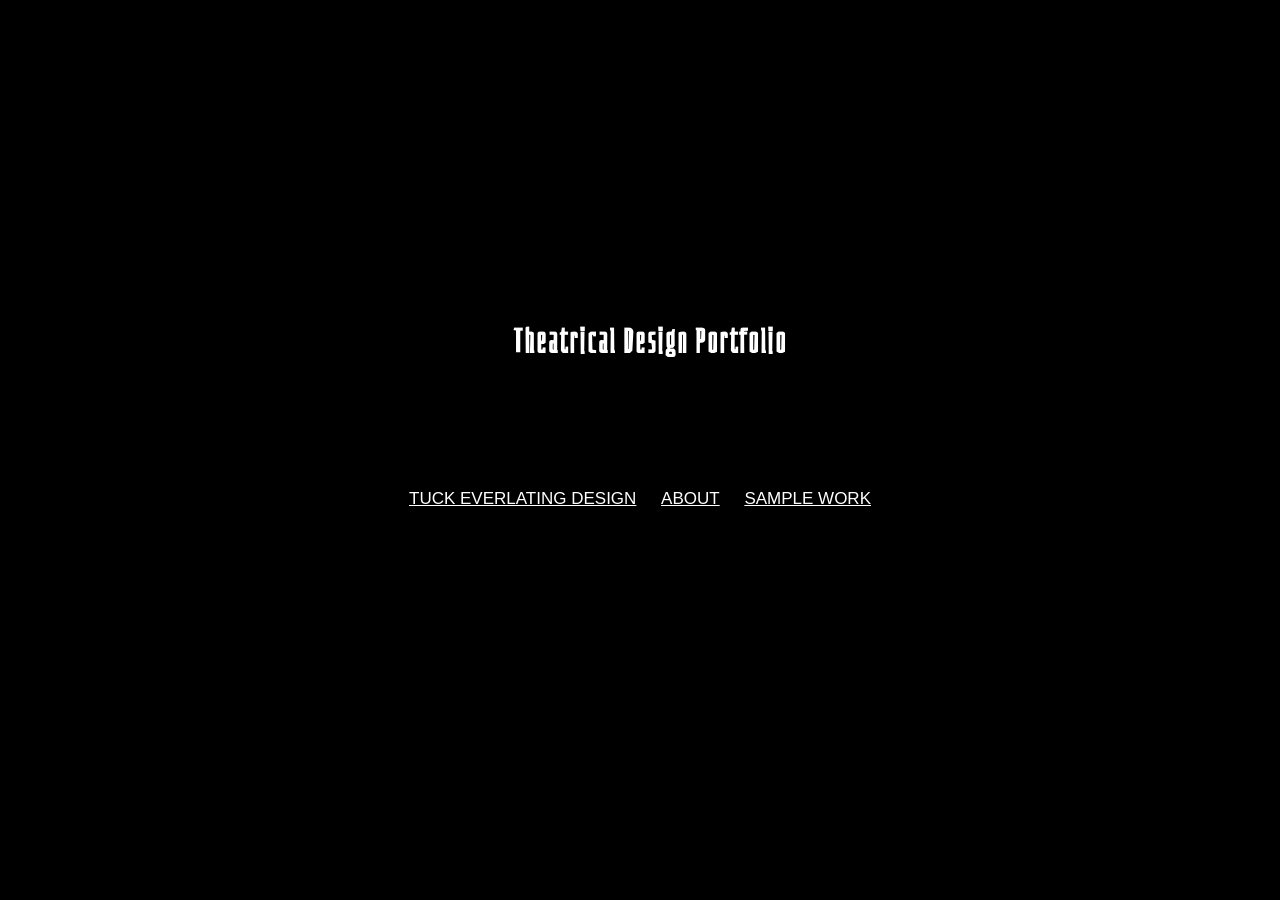
==== index.html @ c61c1c08 "Add files via upload" ====
<!DOCTYPE html>
<html lang="en">
<head>
    <meta charset="UTF-8">
    <meta name="viewport" content="width=device-width, initial-scale=1.0">
    <meta http-equiv="X-UA-Compatible" content="ie=edge">
    <title> HOME </title>
    <link rel="stylesheet" href="./style.css">
    <link rel="icon" href="./favicon.ico" type="image/x-icon">
    <style>
        body {
            background-color: #000;
            margin: 0;
            padding: 0;
            color: #fff;
            width: 100%;
            height: auto;
            text-align: center;
        }
        a{
           padding: 10px;
            color: #fff;
        }
        img{
            width: 100%;
        }
        
    </style>
    </head>
    <body>
        <div class="HOME">
            <h1 style="margin-top: 25%;">Theatrical Design Portfolio</h1>
           
        </div>
        <div style="margin-top: 10%;">
            <a href="tuckever.html">TUCK EVERLATING DESIGN</a> <a href="about.html">ABOUT</a>
            <a href="sample.html">SAMPLE WORK</a>
        </div>
        
        
    </body>
</html>
---- style.css ----
@import url('https://fonts.googleapis.com/css2?family=Lancelot&display=swap');
@import url('https://fonts.googleapis.com/css2?family=Corben&display=swap');
@import url('https://fonts.googleapis.com/css2?family=Jomhuria&display=swap');
@import url('https://fonts.googleapis.com/css2?family=Bahianita&display=swap');
@import url('https://fonts.googleapis.com/css2?family=Just+Me+Again+Down+Here&display=swap');



* {
  box-sizing: border-box;
}

body {
  margin: 0;
  font-family: Arial;
  font-size: 17px;
background-color: #000;
}
h1{
font-family: 'Bahianita', sans-serif;
    color: #fff;
    letter-spacing: 2px;
    margin-left: 20px;
}

P{

}
.navigator{
    text-align: center;
    margin: 8%;
    color: #fff;
    padding: 
}
.navigator a{
    color: #fff;
    padding: 18px;
}
#myVideo {
  position: fixed;
  right: 0;
  bottom: 0;
  min-width: 100%; 
  min-height: 100%;
}
.content {
  position: absolute;
  bottom: 20%;
  background: rgba(0, 0, 0, 0.03);
  color: #f1f1f1;
  width: 100%;
  padding: 10px;
    text-align: center;
}
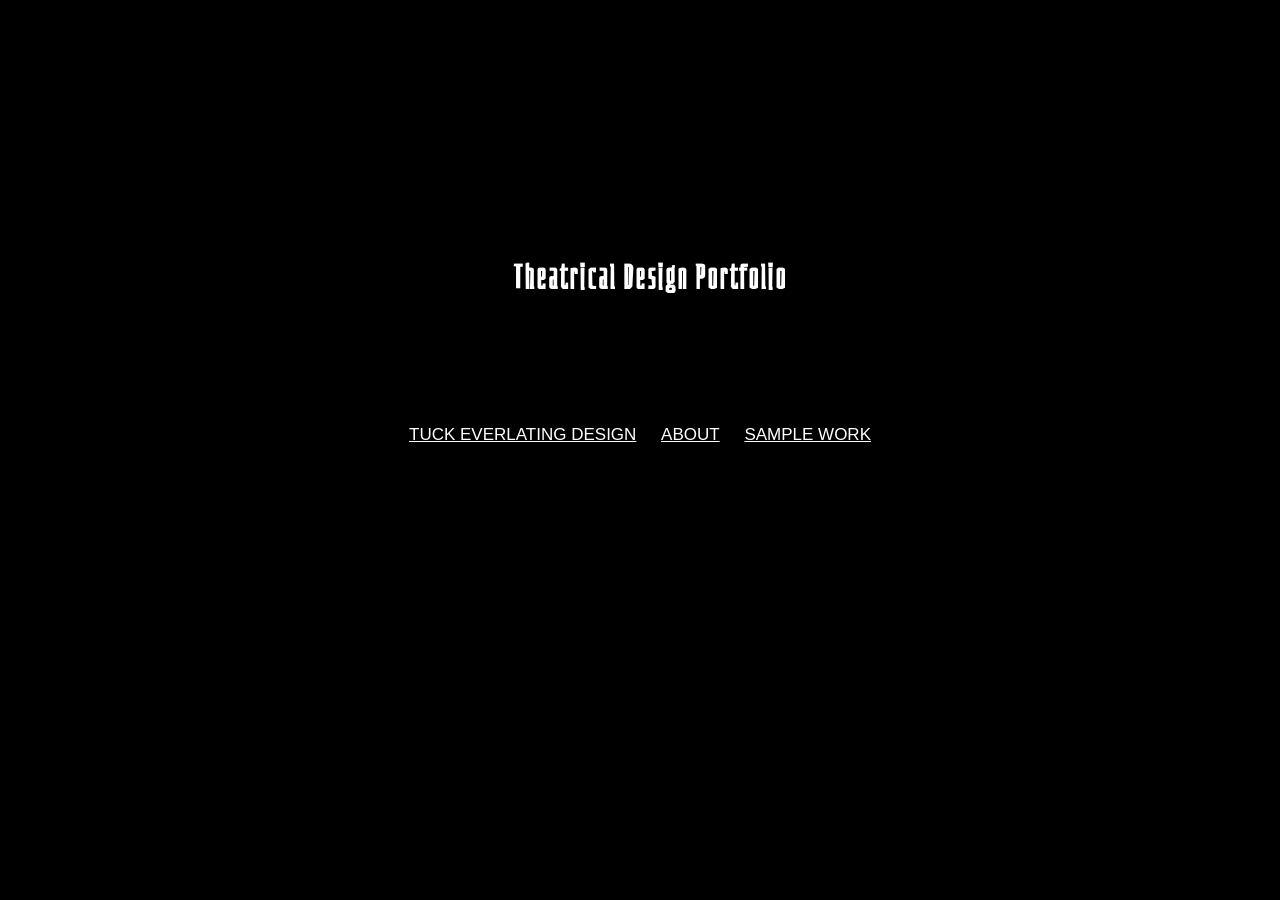
==== commit 4a2b8d5c: "Update index.html" ====
--- a/index.html
+++ b/index.html
@@ -29,7 +29,7 @@
     </head>
     <body>
         <div class="HOME">
-            <h1 style="margin-top: 25%;">Theatrical Design Portfolio</h1>
+            <h1 style="margin-top: 20%;">Theatrical Design Portfolio</h1>
            
         </div>
         <div style="margin-top: 10%;">
@@ -39,4 +39,4 @@
         
         
     </body>
-</html>+</html>
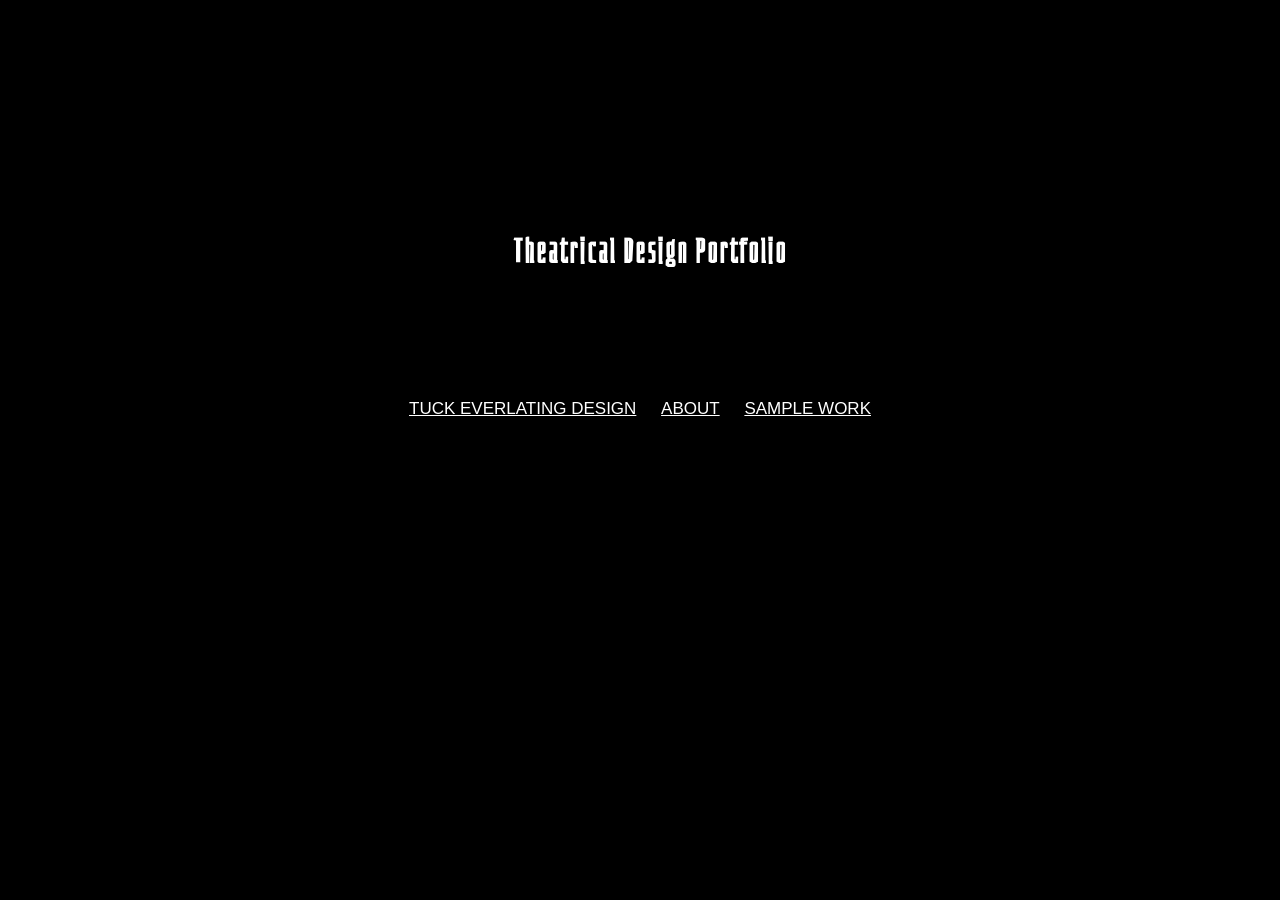
==== commit b0b062df: "Update index.html" ====
--- a/index.html
+++ b/index.html
@@ -29,7 +29,7 @@
     </head>
     <body>
         <div class="HOME">
-            <h1 style="margin-top: 20%;">Theatrical Design Portfolio</h1>
+            <h1 style="margin-top: 18%;">Theatrical Design Portfolio</h1>
            
         </div>
         <div style="margin-top: 10%;">
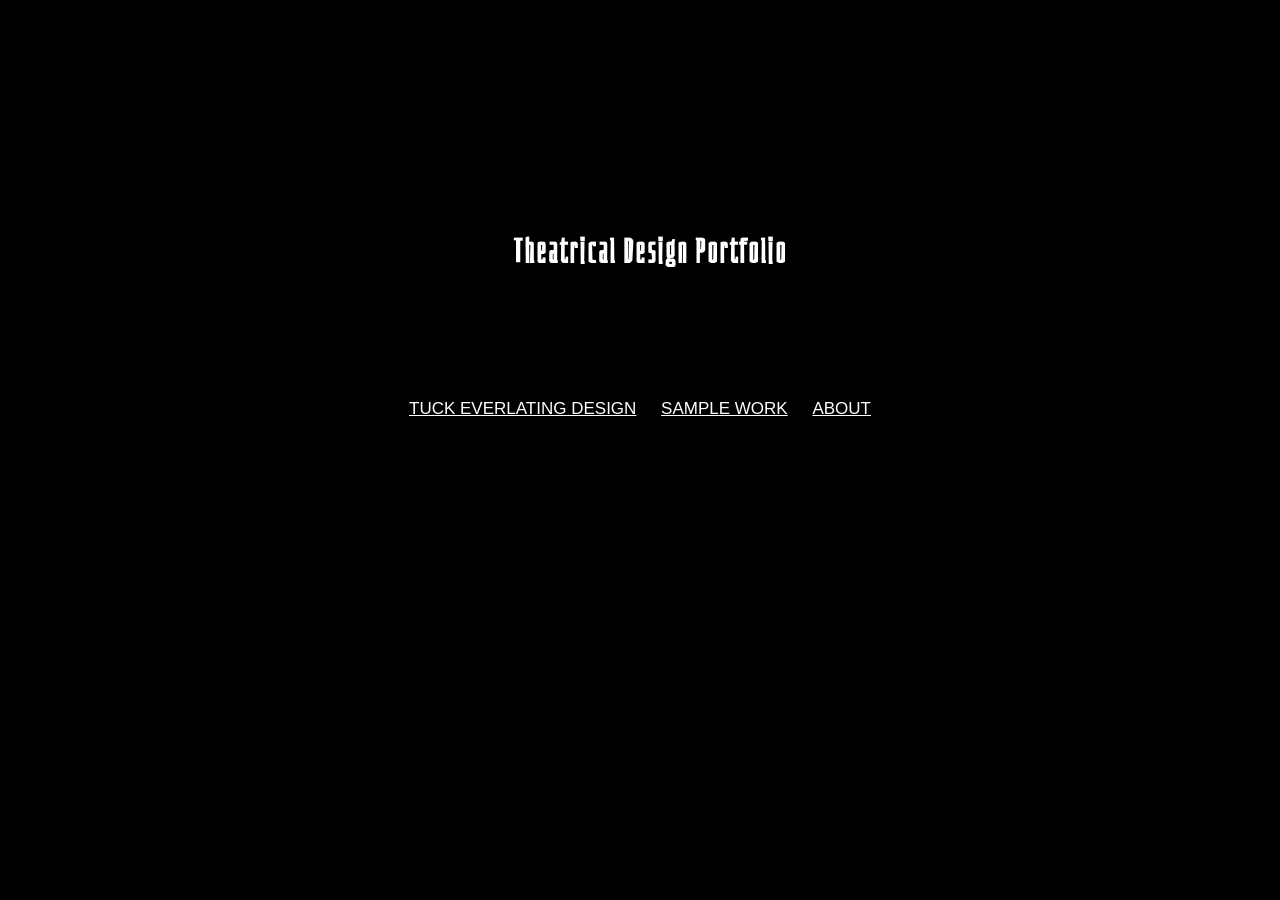
==== commit 2b3945a5: "Update index.html" ====
--- a/index.html
+++ b/index.html
@@ -33,8 +33,10 @@
            
         </div>
         <div style="margin-top: 10%;">
-            <a href="tuckever.html">TUCK EVERLATING DESIGN</a> <a href="about.html">ABOUT</a>
+            <a href="tuckever.html">TUCK EVERLATING DESIGN</a> 
             <a href="sample.html">SAMPLE WORK</a>
+            <a href="about.html">ABOUT</a>
+            
         </div>
         
         
